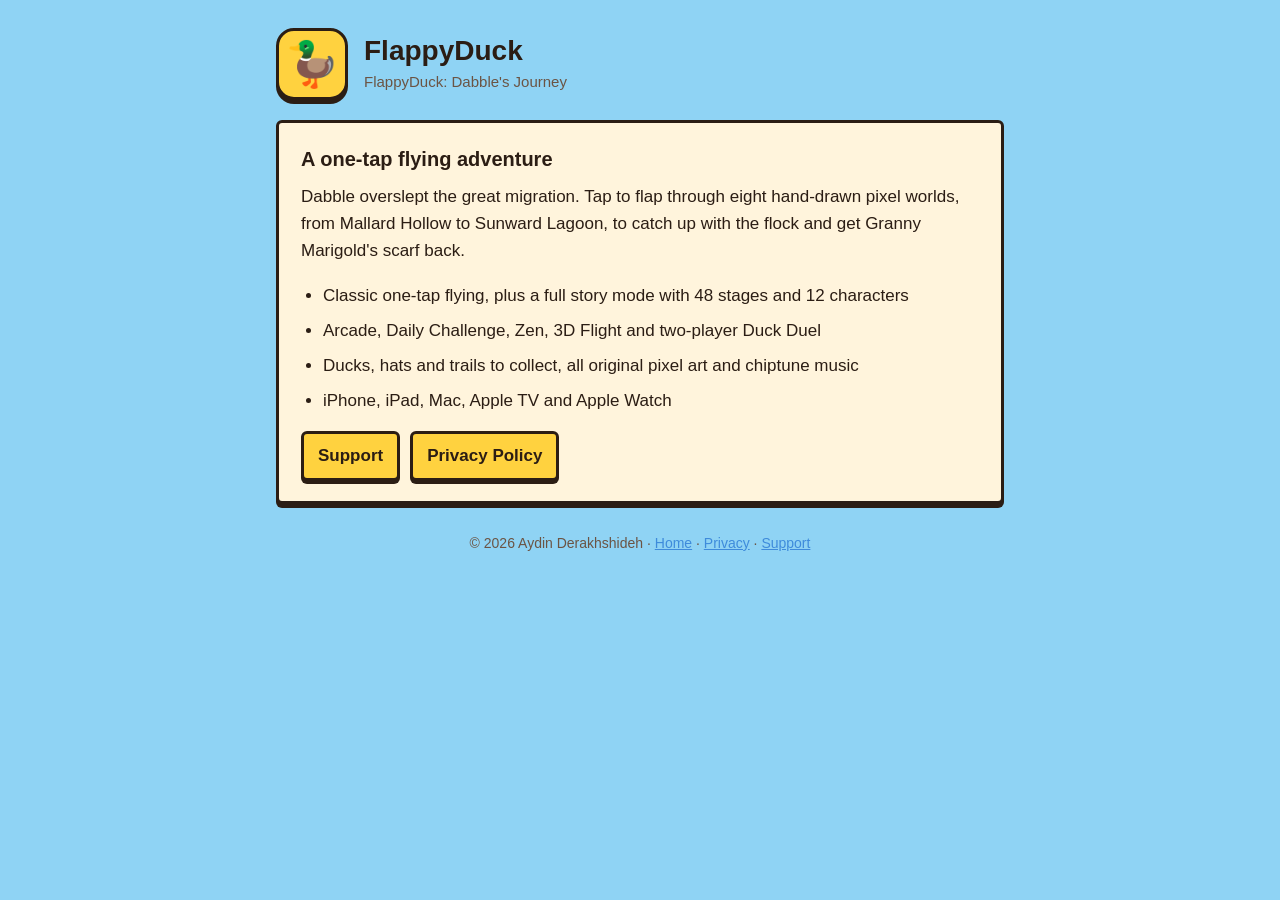
==== index.html @ c8196444 "Add website, privacy policy and support pages" ====
<!doctype html>
<html lang="en">
<head>
<meta charset="utf-8">
<meta name="viewport" content="width=device-width, initial-scale=1">
<title>FlappyDuck: Dabble's Journey</title>
<link rel="stylesheet" href="style.css">
</head>
<body>
<div class="wrap">
<header><a class="badge" href="./" aria-label="Home">🦆</a><div><h1>FlappyDuck</h1><p class="sub">FlappyDuck: Dabble's Journey</p></div></header>
<div class="card">
<h2>A one-tap flying adventure</h2>
<p>Dabble overslept the great migration. Tap to flap through eight hand-drawn pixel worlds, from Mallard Hollow to Sunward Lagoon, to catch up with the flock and get Granny Marigold's scarf back.</p>
<ul>
<li>Classic one-tap flying, plus a full story mode with 48 stages and 12 characters</li>
<li>Arcade, Daily Challenge, Zen, 3D Flight and two-player Duck Duel</li>
<li>Ducks, hats and trails to collect, all original pixel art and chiptune music</li>
<li>iPhone, iPad, Mac, Apple TV and Apple Watch</li>
</ul>
<nav><a href="support.html">Support</a><a href="privacy.html">Privacy Policy</a></nav>
</div>
<footer>© 2026 Aydin Derakhshideh · <a href="./">Home</a> · <a href="privacy.html">Privacy</a> · <a href="support.html">Support</a></footer>
</div>
</body>
</html>
---- style.css ----
:root { --ink:#2B1D14; --cream:#FFF4DC; --shade:#F0DCB0; --yellow:#FFD23F; --teal:#2EC4B6; --sky:#8FD3F4; --blue:#3E8BDB; --page:#8FD3F4; --muted:#6B5444; }
@media (prefers-color-scheme: dark) { :root { --page:#13243A; --cream:#2A2018; --shade:#3A2C20; --ink:#FFF4DC; --muted:#D8C4A4; } }
* { box-sizing:border-box; }
body { margin:0; background:var(--page); color:var(--ink); font:17px/1.6 -apple-system, BlinkMacSystemFont, "Segoe UI", Roboto, Helvetica, Arial, sans-serif; }
.wrap { max-width:760px; margin:0 auto; padding:28px 16px 56px; }
header { display:flex; align-items:center; gap:16px; margin-bottom:20px; }
.badge { display:flex; align-items:center; justify-content:center; width:72px; height:72px; flex:none; font-size:44px; background:#FFD23F; border:3px solid #2B1D14; border-radius:18px; box-shadow:0 4px 0 #2B1D14; }
header a { color:inherit; text-decoration:none; }
h1 { margin:0; font-size:28px; line-height:1.2; }
.sub { margin:2px 0 0; color:var(--muted); font-size:15px; }
.card { background:var(--cream); border:3px solid #2B1D14; border-radius:6px; box-shadow:0 4px 0 #2B1D14; padding:20px 22px; margin:18px 0; }
h2 { font-size:20px; margin:0 0 8px; }
h3 { font-size:17px; margin:16px 0 4px; }
p, li { margin:8px 0; }
ul { padding-left:22px; }
a { color:var(--blue); }
nav { display:flex; flex-wrap:wrap; gap:10px; margin-top:6px; }
nav a { display:inline-block; padding:8px 14px; background:var(--yellow); color:#2B1D14; border:3px solid #2B1D14; border-radius:6px; box-shadow:0 3px 0 #2B1D14; font-weight:700; text-decoration:none; }
footer { margin-top:28px; color:var(--muted); font-size:14px; text-align:center; }
@media (prefers-color-scheme: dark) { .card { border-color:#000; box-shadow:0 4px 0 #000; } footer, .sub { color:#BFD6EA; } a { color:#7FC4FF; } }
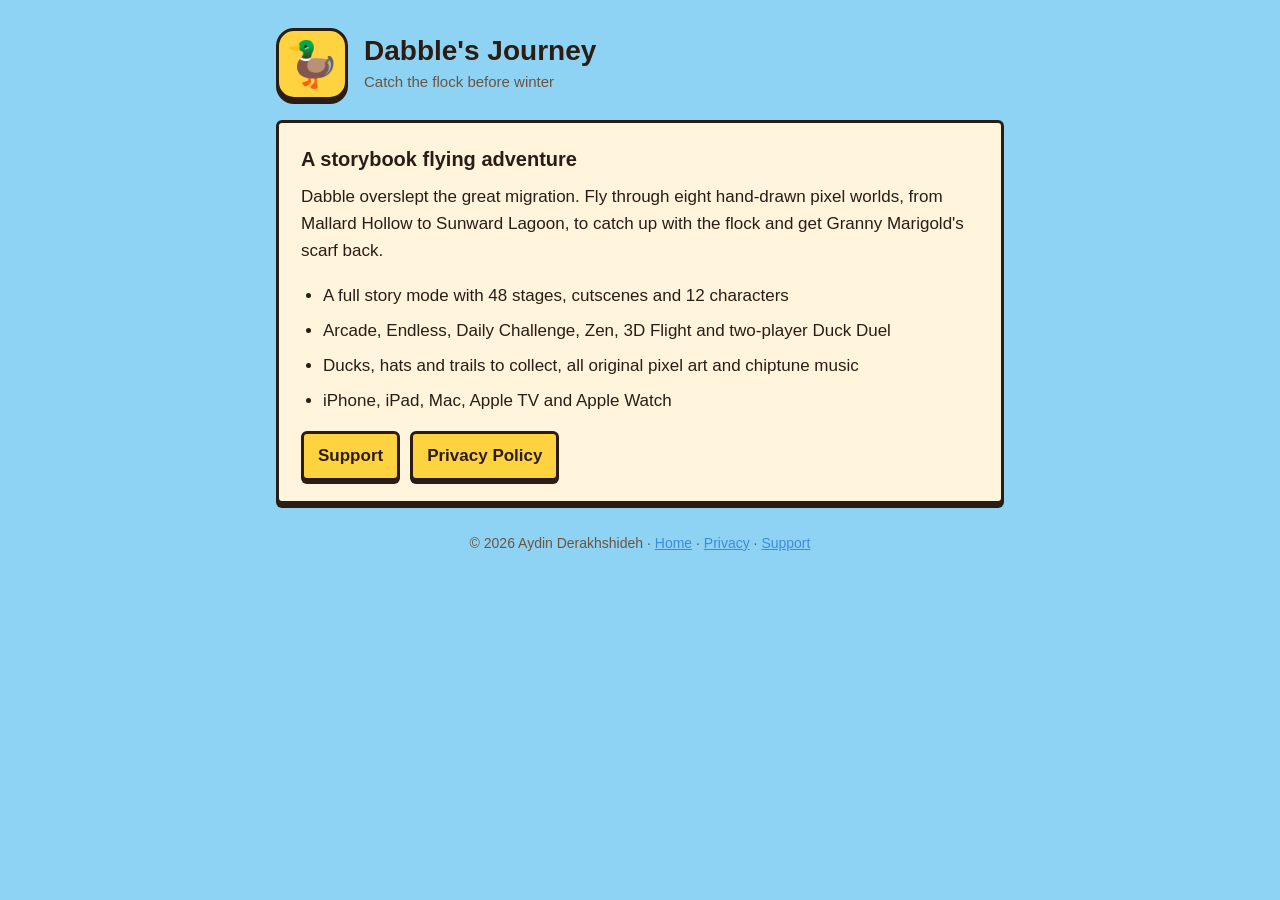
==== commit 66e33eeb: "Rename site to Dabble's Journey" ====
--- a/index.html
+++ b/index.html
@@ -3,18 +3,18 @@
 <head>
 <meta charset="utf-8">
 <meta name="viewport" content="width=device-width, initial-scale=1">
-<title>FlappyDuck: Dabble's Journey</title>
+<title>Dabble's Journey</title>
 <link rel="stylesheet" href="style.css">
 </head>
 <body>
 <div class="wrap">
-<header><a class="badge" href="./" aria-label="Home">🦆</a><div><h1>FlappyDuck</h1><p class="sub">FlappyDuck: Dabble's Journey</p></div></header>
+<header><a class="badge" href="./" aria-label="Home">🦆</a><div><h1>Dabble's Journey</h1><p class="sub">Catch the flock before winter</p></div></header>
 <div class="card">
-<h2>A one-tap flying adventure</h2>
-<p>Dabble overslept the great migration. Tap to flap through eight hand-drawn pixel worlds, from Mallard Hollow to Sunward Lagoon, to catch up with the flock and get Granny Marigold's scarf back.</p>
+<h2>A storybook flying adventure</h2>
+<p>Dabble overslept the great migration. Fly through eight hand-drawn pixel worlds, from Mallard Hollow to Sunward Lagoon, to catch up with the flock and get Granny Marigold's scarf back.</p>
 <ul>
-<li>Classic one-tap flying, plus a full story mode with 48 stages and 12 characters</li>
-<li>Arcade, Daily Challenge, Zen, 3D Flight and two-player Duck Duel</li>
+<li>A full story mode with 48 stages, cutscenes and 12 characters</li>
+<li>Arcade, Endless, Daily Challenge, Zen, 3D Flight and two-player Duck Duel</li>
 <li>Ducks, hats and trails to collect, all original pixel art and chiptune music</li>
 <li>iPhone, iPad, Mac, Apple TV and Apple Watch</li>
 </ul>
